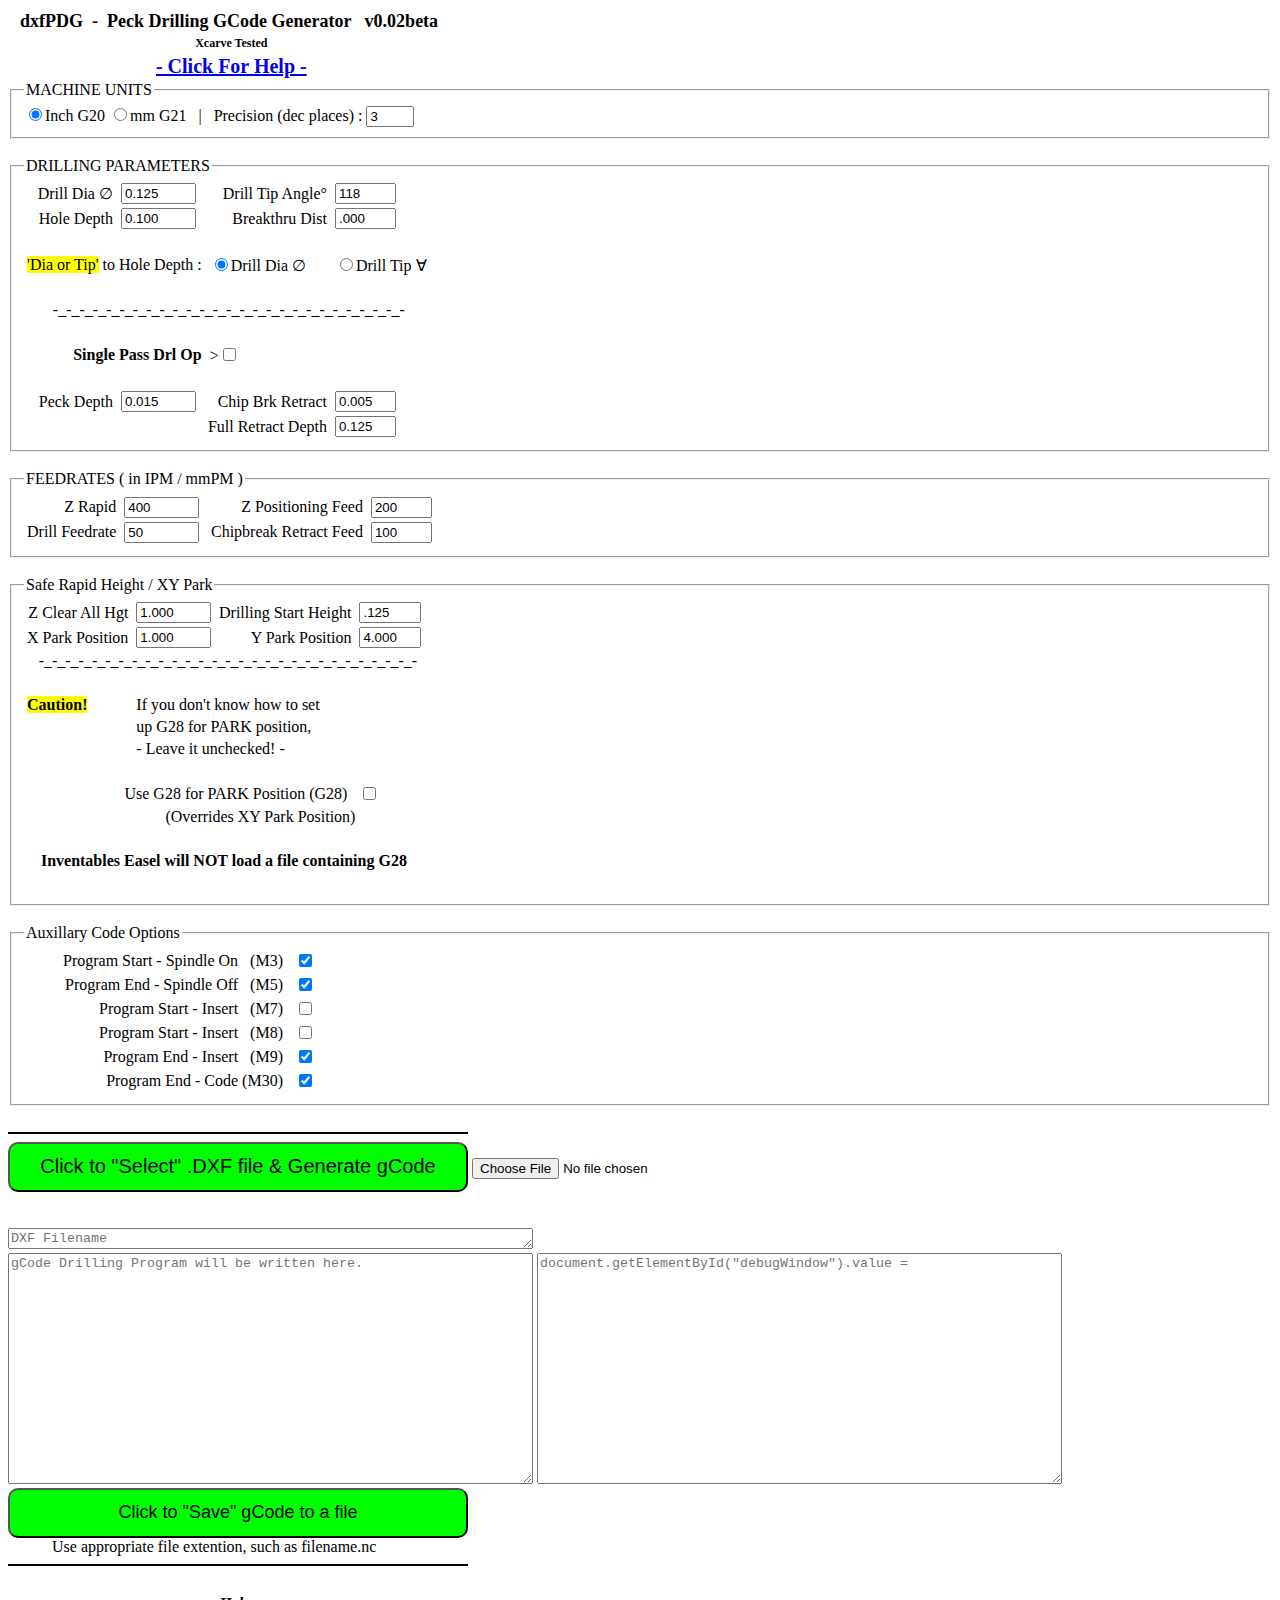
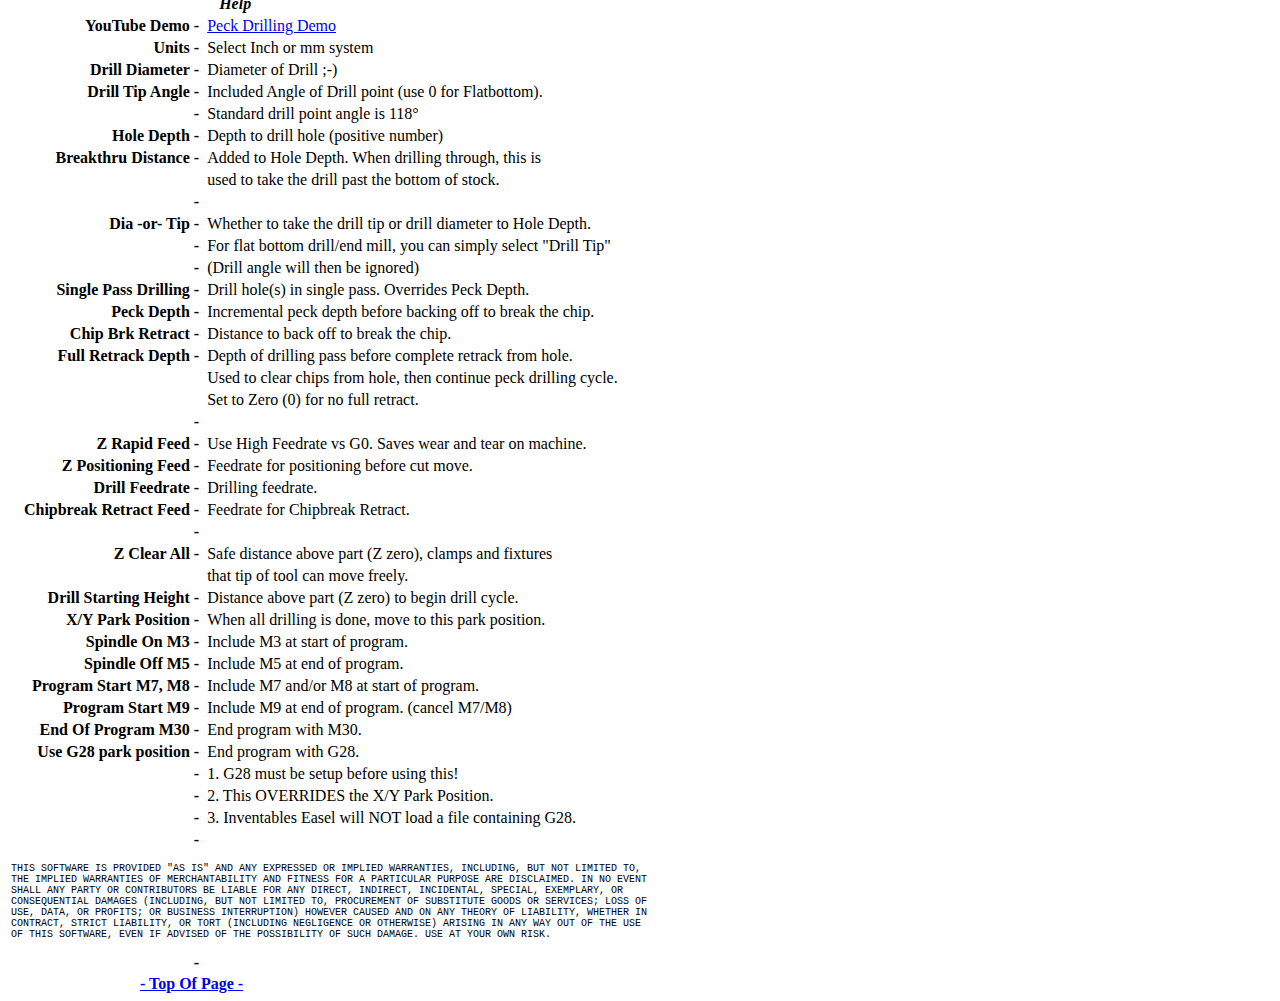
==== dxfPDGv.01alpha.html @ 9a6df522 "reset input after file read" ====
<!DOCTYPE html>  <!-- HTML 5 declaration -->
<html lang="en">

<head>
 <meta charset="utf-8"/>
 <script src="lib/FileSaver.js" type="text/javascript"></script>
 <script src="lib/scientificToDecimal.js"></script>
 <title>dxfPDG</title>
 <link rel="stylesheet" type="text/css" href="lib/style.css" />

<script>

// Global variables
var xCoordArray = [];
var yCoordArray = [];
var arrayCounter = -1;
var drlDia;
var drlTipAngle;
var drlTipRadians = 0;
var drlTipLength = 0;
var $drlToTipDia;
var holeDepth;
var brkThruDist;
var finalDrlDepth = 0;
var zDrlDepth = 0;  // accumalates incremental pecks for next pass
var zZero = 0;      // machine Z zero should be set to the surface being drilled
var tmpVar = 0;
var fullRetractDepth;
var fullRetractFlag = 0;  // keep track of when to do full retract
var peckDepth;
var chipBrkRetract;
var feedZRapid;
var feedZMove;
var feedZCut;
var feedChipRetract;
var clrFixZHgt;
var startDrlZHgt;
var xPark;
var yPark;

var $collectGcode = "";
var _checked;
var $lengthUnits;
var precision;
var $tmp = "";
// file read/write var's
var dxfFileArr = [];
var dxfFilename = "";
var dxfFilenameNoExt = "";
var dxfTmpLine = "";
var dxfFileTypeValid;
var circleFlag = false;
var arcFlag = false;
var $errMsg01 ="Invalid dxf file or contains no circles.\r\n";
var $errMsg02 ="Unrecognized dxf file structure...\r\n";

  function saveGCode() {
    var gCodeText = document.getElementById("gCodeBox").value;
    var fname = dxfFilenameNoExt + ".nc";
    // endings: "native"  writes line endings in the OS native format.
    //          ie. windows-CRLF,
    // endings: "transparent"  preserves line endings as is. (default?)
    var blob  = new Blob([gCodeText], {type: "text/plain; charset=utf-8", endings: "native"});
    saveAs(blob, fname);
  }

  // ***************************************************************
  // Check if .dxf file is usable.   ie. version R14 or newer
  // uses "AcDbCircle" for CIRCLE ("and" ARC) location/identification.
  // Must be atleast one CIRCLE in the dxf file.
  // ***************************************************************

  function checkDxfFileType(){
    circleFlag = false;
    arcFlag = false;
	for (i=0; i < dxfFileArr.length; i++){
    //dxfTmpLine = dxfFileArr[i].replace(/\s/gi, "");
    dxfTmpLine = dxfFileArr[i].trim();
		// check for ARC, may use in next version
		if (dxfTmpLine == "ARC") {
			arcFlag = true;
		}
		// for now, just doing circle (not arc's)
		if (dxfTmpLine == "CIRCLE") {
			circleFlag = true;
			arcFlag = false; // reset flag
		}
		if (dxfTmpLine == "AcDbCircle" && circleFlag == true) {
			circleFlag = false; // reset flag
            return true;
		}
	}
	return false;
  }


function toggleDisablePecking(_checked) {

  if (_checked) {
      document.getElementById("peckDepth").disabled = true;
      document.getElementById("chipBrkRetract").disabled = true;
      document.getElementById("fullRetractDepth").disabled = true;
      document.getElementById("feedChipRetract").disabled = true;
  } else {
      document.getElementById("peckDepth").disabled = false;
      document.getElementById("chipBrkRetract").disabled = false;
      document.getElementById("fullRetractDepth").disabled = false;
      document.getElementById("feedChipRetract").disabled = false;
  }
}

function toggleXYParkPosition(_checked) {

  if (_checked) {
      document.getElementById("xPark").disabled = true;
      document.getElementById("yPark").disabled = true;
  } else {
      document.getElementById("xPark").disabled = false;
      document.getElementById("yPark").disabled = false;
  }
}

function generateGcode() {

  // Check that drill dia is entered
  if (drlDia <= 0) {
      alert("Enter valid drill diameter.");
      return;
  }

  // Check that hole depth is entered
  if (holeDepth <= 0) {
      alert("Enter hole depth.\n(ex: 1/2 inch deep, enter .500");
      return;
  }

  // Check that Some Hole Coordinates have been selected/enterd
  if (xCoordArray.length < 1) {
      alert("No Coordinates found");
      return;
  }


// **************************************************
// *** Write modal codes and  Safe Start position ***
// **************************************************

$tmp = $lengthUnits + " G90";
$collectGcode += ($tmp + "\n");

if (document.getElementById("spindleOn").checked) {
    $tmp = "M3";
    $collectGcode += ($tmp + "\n");
}

if (document.getElementById("codeM7").checked) {
    $tmp = "M7";
    $collectGcode += ($tmp + "\n");
}

if (document.getElementById("codeM8").checked) {
    $tmp = "M8";
    $collectGcode += ($tmp + "\n");
}

// -- ~~~~~~~~~~~~~~~~~~~~~~~~~~~~~~~~~~~~~~~~~~~~~~~~~~~~~~
// if incremental full retract not selected, set fullRetractDepth = finalDrlDepth.
// Full retract used to intermittently do complete retract from hole to clear chips.

if (Number(fullRetractDepth) == 0) {
    fullRetractDepth = finalDrlDepth;
}

// -- ~~~~~~~~~~~~~~~~~~~~~~~~~~~~~~~~~~~~~~~~~~~~~~~~~~~~~
// if single pass selected, set peckDepth = finalDrlDepth.
// Just do a single pass, no pecking.

if (document.getElementById("singlePass").checked) {
    peckDepth = finalDrlDepth;
}

// **************************************************
// * MAIN LOOP - Step thru each set of hole coords
// **************************************************

for ( i=0; i < xCoordArray.length; i++) {
    $tmp = "( HOLE LOCATION X"+xCoordArray[i]+", Y"+ yCoordArray[i] + " )";
    $collectGcode += ($tmp + "\n");

    $tmp = "G1 G94 Z"+ clrFixZHgt + " F" + feedZRapid;
    $collectGcode += ($tmp + "\n");

    $tmp = "X"+ xCoordArray[i]+"  Y"+ yCoordArray[i];
    $collectGcode += ($tmp + "\n");

    $tmp = "Z"+startDrlZHgt+" F"+feedZMove;
    $collectGcode += ($tmp + "\n");

    zDrlDepth = zZero - Number(peckDepth);
    zDrlDepth = Number(zDrlDepth.toFixed(precision));
    fullRetractFlag = Number(0);

while (Math.abs(zDrlDepth) < Math.abs(finalDrlDepth) ) {
       $tmp = "Z"+zDrlDepth+" F"+feedZCut;
       $collectGcode += ($tmp + "\n");
       // chip break
       tmpVar = Number(zDrlDepth) + Number(chipBrkRetract); // plus (+) retract drill up
       tmpVar = Number(tmpVar.toFixed(precision));
       $tmp = "Z"+tmpVar+" F"+feedChipRetract;
       $collectGcode += ($tmp + "\n");

       zDrlDepth -= Number(peckDepth);
       zDrlDepth = Number(zDrlDepth.toFixed(precision));

       fullRetractFlag += Number(peckDepth);
       fullRetractFlag = Number(fullRetractFlag.toFixed(precision));
       if (Math.abs(fullRetractFlag) >= Math.abs(fullRetractDepth)) {
           $tmp = "Z"+startDrlZHgt+" F"+feedZMove;
           $collectGcode += ($tmp + "\n");
           fullRetractFlag = Number(0);
           $tmp = "Z"+tmpVar; // back in hole, pick up where drilling left off
           $collectGcode += ($tmp + "\n");
       }  // end of IF for fullRetract check
}  // end of WHILE loop

// -------------------------------
// do final peck to hole depth
// -------------------------------

$tmp = "Z-"+ finalDrlDepth +" F"+feedZCut;
$collectGcode += ($tmp + "\n");

// retract Z to safe clear all height
$tmp = "Z"+ clrFixZHgt + " F" + feedZRapid;
$collectGcode += ($tmp + "\n");

}  // End of MAIN LOOP (FOR stmt)

$tmp = "(END OF DRILLING CYCLE)";
$collectGcode += ($tmp + "\n");

// **************************************************
// *** Write  Safe End / XY Park, Spindle Off     ***
// **************************************************

// M9 turns off M8/M7 ie. coolant, spray mist, air
// or whatever is connected to those control pins
if (document.getElementById("codeM9").checked) {
    $tmp = "M9";
    $collectGcode += ($tmp + "\n");
}

if (document.getElementById("spindleOff").checked) {
    $tmp = "M5";
    $collectGcode += ($tmp + "\n");
}

$tmp = $lengthUnits + " G90";
$collectGcode += ($tmp + "\n");

$tmp = "G1 G94 Z"+ clrFixZHgt + " F" + feedZRapid;
$collectGcode += ($tmp + "\n");


if (document.getElementById("codeG28").checked) {
    $tmp = "G28";
    $collectGcode += ($tmp + "\n");
    } else {
       $tmp = "X" + xPark +" Y" + yPark;
       $collectGcode += ($tmp + "\n");
}

if (document.getElementById("endM30").checked) {
    $tmp = "M30";
    $collectGcode += ($tmp + "\n");
}
// **************************************************
// *  Write the whole Shebang to <textarea> ie gCodeBox
// **************************************************

document.getElementById("gCodeBox").value = $collectGcode;

} // end of function

// -*-*-*-*-*-*-*-*-*-*-*-*-*-*-*-*-*-*-*-*-*-*-*-*-*-*-*-*-*-*-*-*-*-
//                 end of writting gCode program
// -*-*-*-*-*-*-*-*-*-*-*-*-*-*-*-*-*-*-*-*-*-*-*-*-*-*-*-*-*-*-*-*-*-

// **************************************************

function clearGcodeTextarea() {
    document.getElementById("gCodeBox").value = "";
}

// **************************************************

function getFormValues() {  // retrieve values from form
                           // var already declared by using them in input statements
clearGcodeTextarea();
$collectGcode = "";

//----------- machine units G20/G21 inch/mm --------------------

$lengthUnits = document.getElementById("unit").system.value;  //get value of radio buttons **

precision = document.getElementById("unit").places.value; //get value of input text **

//----------- drill bit parameters --------------------

drlDia = Number(document.getElementById("drlDiameter").value); //? why need Number prefix ?
   drlDia = drlDia.toFixed(precision);

drlTipAngle = Number(document.getElementById("drlTipAngle").value);
  // Convert drlTipAngle degrees (1/2 of angle) to radians
  var PI = 3.14593;
  var tmp = 90 - (drlTipAngle / 2);
  drlTipRadians = tmp * (PI / 180);
  drlTipRadians = drlTipRadians.toFixed(3);

holeDepth = Number(document.getElementById("holeDepth").value);
   holeDepth = holeDepth.toFixed(precision);

brkThruDist = Number(document.getElementById("brkThruDist").value);
   brkThruDist = brkThruDist.toFixed(precision);

$drlToTipDia = document.getElementById("drlParameters").drlToTipDia.value;

if ($drlToTipDia == "dia" && drlTipAngle > 0)  {
   drlTipLength = Number(Math.tan(drlTipRadians) * (drlDia / 2));
} else {
  drlTipLength = 0;
}
drlTipLength = Number(drlTipLength.toFixed(precision));

   // thought holeDepth brkThruDist drlTipLength were already decimal numbers ???
finalDrlDepth = parseFloat(holeDepth) + parseFloat(brkThruDist) + parseFloat(drlTipLength);
finalDrlDepth = Number(finalDrlDepth.toFixed(precision));

peckDepth = Number(document.getElementById("peckDepth").value);
   peckDepth = peckDepth.toFixed(precision);

chipBrkRetract = Number(document.getElementById("chipBrkRetract").value);
   chipBrkRetract = chipBrkRetract.toFixed(precision);

fullRetractDepth = Number(document.getElementById("fullRetractDepth").value);
   fullRetractDepth = fullRetractDepth.toFixed(precision);

//-----------       feedrates     --------------------

feedZRapid = Number(document.getElementById("feedZRapid").value);
   feedZRapid = feedZRapid.toFixed("1");

feedZMove = Number(document.getElementById("feedZMove").value);
   feedZMove = feedZMove.toFixed("1");

feedZCut = Number(document.getElementById("feedZCut").value);
   feedZCut = feedZCut.toFixed("1");

feedChipRetract = Number(document.getElementById("feedChipRetract").value);
   feedChipRetract = feedChipRetract.toFixed("1");

//----------- safe/clear positions, XY Park --------------------

clrFixZHgt = Number(document.getElementById("clrFixZHgt").value);
   clrFixZHgt = clrFixZHgt.toFixed(precision);

startDrlZHgt = Number(document.getElementById("startDrlZHgt").value);
   startDrlZHgt = startDrlZHgt.toFixed(precision);

xPark = Number(document.getElementById("xPark").value);
  xPark = xPark.toFixed(precision);

yPark = Number(document.getElementById("yPark").value);
  yPark = yPark.toFixed(precision);
}
// End of reading form values



// -----------------------------------------------------
// ----------Read X,Y Coordinates from DXF file --------
// -----------------------------------------------------

function readXYcoord() {
	// Clear the array elements
	// This is wonky, but the only
	// way I could consistantly clear/reset the array.
	// (Think it has to do with scope of var's)
	xCoordArray = [];
	yCoordArray = [];
	if (xCoordArray.length > 0) {
		for (iErase=0; iErase < xCoordArray.length; iErase++)  {
			xCoordArray.pop();
			yCoordArray.pop();
		}
	}
/*
	dxfFileArr = [];
	if (dxfFileArr.length > 0) {
		for (iErase=0; iErase < dxfFileArr.length; iErase++)  {
			dxfFileArr.pop();
		}
	}
*/
	//
	getFormValues(); // get values from forms, readXYcoord() needs 'precision' value

	//
    circleFlag = false;
    arcFlag = false;
	arrayCounter = -1;
	for (i=0; i < dxfFileArr.length; i++){
		dxfTmpLine = dxfFileArr[i].trim();
		// check for ARC, may use in next version
		if (dxfTmpLine == "ARC") {
			arcFlag = true;
			continue;
		}
		// for now, just doing circle (not arc's)
		if (dxfTmpLine == "CIRCLE") {
			circleFlag = true;
			arcFlag = false; // reset flag
		}
		if (dxfTmpLine == "AcDbCircle" && circleFlag == true) {
			// The next line should be "10", indicating that the
			//   line following that line is the x coord of circle.
			// The line after that should be "20", indicating that
			//   the line following that line is the y coord of circle.

			i++; // should point to "10"
			if (dxfFileArr[i].trim() == "10" && dxfFileArr[i+2].trim() == "20" ) {
				i++;
				arrayCounter++;

				dxfTmpLine = dxfFileArr[i].trim();
				dxfTmpLine = scientificToDecimal(dxfTmpLine, precision);
				xCoordArray[arrayCounter] = dxfTmpLine;

				i++; // should point to "20"
				i++; // should point to y coord
				dxfTmpLine = dxfFileArr[i].trim();
				dxfTmpLine = scientificToDecimal(dxfTmpLine, precision);
				yCoordArray[arrayCounter] = dxfTmpLine;
				circleFlag = false; // reset flag
			} else {
				$tmp =  "Oopsey, something went wrong\r\n";
				$tmp += "the DXF file structure is unrecognized\r\n";
				alert($tmp);
				document.getElementById("gCodeBox").value = $errMsg02;
				return false;
			}
		}
	}
	return true;
}


</script>

</head>


<!-- ~~~~~~~~~~~~~~~~~~~~~~~~~~~~~~~~~~~~~~~~~~~~~~~~~~~~~~~~~~~~~~~ -->
<!--                           F O R M S                             -->
<!--                     PAGE DISPLAY STARTS HERE                    -->
<!--                           F O R M S                             -->
<!-- ~~~~~~~~~~~~~~~~~~~~~~~~~~~~~~~~~~~~~~~~~~~~~~~~~~~~~~~~~~~~~~~ -->


<body> <noscript>This App requires JavaScript!</noscript>

<a id="pageTop"></a>

<table>
 <tr>
  <td style="font-size:18px; text-align:center;"><b>&nbsp;
      dxfPDG &nbsp;- &nbsp;Peck Drilling GCode Generator &nbsp; v0.02beta&nbsp;&nbsp;&nbsp;</b>
  </td>
 </tr>

 <tr>
  <td style="font-size:12px; text-align:center;"><b>Xcarve Tested</b></td>
 </tr>
 <tr>
    <td style="text-align:center;font-size:20px;"><a href="#helpTag">
		<b>- Click For Help -</b></a>
 </tr>
</table>

<!-- ~~~~~~~~~~~~~~~~~~~~~~~~~~~~~~~~~~~~~~~~~~~~~~~~~~~~~~~~~~~~~~~~~~~ -->
<!--                               F O R M S                             -->
<!-- ~~~~~~~~~~~~~~~~~~~~~~~~~~~~~~~~~~~~~~~~~~~~~~~~~~~~~~~~~~~~~~~~~~~ -->

<!--~~~~~  Get Machine Units (inch/mm) and decimal precision ~~~~~~~~~~  -->

<form id="unit">   <!-- get system units inch/mm -->

<fieldset class="fieldset-fixed-width">
  <legend style="text-align:left;" >MACHINE UNITS</legend>

         <!-- system is name of the group of radio buttons -->
  <input type="radio" name="system" value="G20" checked>Inch G20
  <input type="radio" name="system" value="G21">mm G21

  &nbsp;&nbsp;|&nbsp;&nbsp; Precision (dec places) :
  <input type="number" name="places" min="1" max="4"
   value="3" style="width: 3em">&nbsp;

</fieldset>

</form>

<!-- ~~~~~~~~~~~~~~~~~~~~~~~~~~~~~~~~~~~~~~~~~~~~~~~~~~~~~~~~~~ -->
<!-- ~~~~~~~~~~~~~~~  Get Drill Parameters ~~~~~~~~~~~~~~~~~~~~ -->
<!-- ~~~~~~~~~~~~~~~~~~~~~~~~~~~~~~~~~~~~~~~~~~~~~~~~~~~~~~~~~~ -->

<br />  <!-- space between tables -->

<form id="drlParameters">  <!-- get drilling parameters, Dia, depths -->

<fieldset class="fieldset-fixed-width">
  <legend style="text-align:left;" >DRILLING PARAMETERS</legend>

<table>
<tr>
 <td style="text-align:right;">Drill Dia &#8709;&nbsp;</td>
 <td><input id="drlDiameter" type="number" step="0.015" size="7" min="0"
      value="0.125" style="width: 5em" required>
 </td>

 <td style="text-align:right;">&nbsp;Drill Tip Angle&#176;&nbsp;</td>
 <td><input id="drlTipAngle" type="number" step="1" size="7" min="0"
      value="118" style="width: 4em">
 </td>
</tr>

<tr>
 <td style="text-align:right;">Hole Depth&nbsp;</td>
 <td><input id="holeDepth" type="number" step="0.1" size="7" min="0"
      value="0.100" style="width: 5em" required>
 </td>

 <td style="text-align:right;">Breakthru Dist&nbsp;</td>
 <td><input id="brkThruDist" type="number" step="0.001" size="7" min="0"
      value=".000" style="width: 4em">
 </td>
</tr>

<tr>
 <td>&nbsp;</td>
 <td>&nbsp;</td>
 <td>&nbsp;</td>
 <td>&nbsp;</td>
</tr> <!-- blank line in table -->


<tr>
 <td colspan="2" style="text-align:right;"><mark>'Dia or Tip'</mark> to Hole Depth :&nbsp;</td>

 <td><input type="radio" name="drlToTipDia" value="dia" checked>Drill Dia &#8709;</td>
 <td><input type="radio" name="drlToTipDia" value="tip">Drill Tip &#8704;</td>
</tr>


<!-- ~~~~~~~~~~~ Peck drilling / Chip breaking Parameters ~~~~~~~~ -->

<tr>
 <td>&nbsp;</td>
 <td>&nbsp;</td>
 <td>&nbsp;</td>
 <td>&nbsp;</td>
</tr> <!-- blank line in table -->


<tr><td style="text-align:center;" colSpan="4">&nbsp;
-_-_-_-_-_-_-_-_-_-_-_-_-_-_-_-_-_-_-_-_-_-_-_-_-_-_-&nbsp;</td></tr> <!-- divider line-->

<tr>
 <td>&nbsp;</td>
 <td>&nbsp;</td>
 <td>&nbsp;</td>
 <td>&nbsp;</td>
</tr> <!-- blank line in table -->

<tr>
 <td style="text-align:right;" colspan="2"><b>Single Pass Drl Op</b>&nbsp;</td>
 <td style="text-align:left;">><input id="singlePass" onchange="toggleDisablePecking(this.checked)"
                  type="checkbox">
 </td>
 <td></td>
</tr>

<tr>
 <td>&nbsp;</td>
 <td>&nbsp;</td>
 <td>&nbsp;</td>
 <td>&nbsp;</td>
</tr> <!-- blank line in table -->

<tr>
 <td style="text-align:right;">Peck Depth&nbsp;</td>
 <td><input id="peckDepth" type="number" step="0.001" size="7" min="0"
            value="0.015" style="width: 5em" required>

 <td>&nbsp;&nbsp;Chip Brk Retract&nbsp;</td>
 <td><input id="chipBrkRetract" type="number" step="0.001" size="7" min="0"
            value="0.005" style="width: 4em" required>
</tr>

<tr>
 <td></td>
 <td colspan="2" style="text-align:right;">Full Retract Depth&nbsp;</td>
 <td><input id="fullRetractDepth" type="number" step="0.010" size="7" min="0"
      value="0.125" style="width: 4em" required>
</tr>

</table>
</fieldset>
</form>

<!-- ~~~~~~~~~~~~~~~~~~~~                 ~~~~~~~~~~~~~~~~ -->
<!--~~~~~~~~~~~~~~~~     Feed Rates    ~~~~~~~~~~~~~~~~~~~ -->
<!-- ~~~~~~~~~~~~~~~~~~~~                 ~~~~~~~~~~~~~~~~ -->

<br /> <!-- space between tables -->

<form id="feedRates">   <!-- get  feedrates ~~~~~~~~~~~~~~~~~~~ -->


<fieldset class="fieldset-fixed-width">
  <legend style="text-align:left;">FEEDRATES ( in IPM / mmPM )</legend>

<table>
<tr>
 <td style="text-align:right;">Z Rapid&nbsp;</td>
 <td><input id="feedZRapid" type="number" step="any" size="7" min="0"
      value="400" style="width: 5em" required>
 </td>

 <td style="text-align:right;">&nbsp;Z Positioning Feed&nbsp;</td>
 <td><input id="feedZMove" type="number" step="any" size="7" min="0"
      value="200" style="width: 4em">
 </td>
</tr>

<tr>
 <td style="text-align:right;">Drill Feedrate&nbsp;</td>
 <td><input id="feedZCut" type="number" step="any" size="7" min="0"
      value="50" style="width: 5em" required>
 </td>

 <td>&nbsp;&nbsp;Chipbreak Retract Feed&nbsp;</td>
 <td><input id="feedChipRetract" type="number" step="any" size="7" min="0"
      value="100" style="width: 4em">
 </td>
</tr>

</table>
</fieldset>
</form>

<!-- ~~~~~~~~~~~~~~~~~~~~                 ~~~~~~~~~~~~~~~~ -->
<!-- ~~~~~~~~~~~~~~~~~~~   Safe Positions ~~~~~~~~~~~~~~~~ -->
<!-- ~~~~~~~~~~~~~~~~~~~~                 ~~~~~~~~~~~~~~~~ -->

<br />  <!-- space between tables -->

<form id="SafePositions">  <!-- get safe Z rapid height, XY-park ~~ -->

<fieldset class="fieldset-fixed-width">
  <legend style="text-align:left;">Safe Rapid Height / XY Park</legend>

<table>
<tr>
 <td style="text-align:right;">Z Clear All Hgt&nbsp;</td>
 <td><input id="clrFixZHgt" type="number" step="any" size="7" min="0"
      value="1.000" style="width: 5em" required>
 </td>

 <td style="text-align:right;">&nbsp;Drilling Start Height&nbsp;</td>
 <td><input id="startDrlZHgt" type="number" step="any" size="7" min="0"
      value=".125" style="width: 4em">
 </td>
</tr>

<tr>
 <td style="text-align:right;">X Park Position&nbsp;</td>
 <td><input id="xPark" type="number" step="any" size="7"
      value="1.000" style="width: 5em" required>
 </td>

 <td style="text-align:right;">Y Park Position&nbsp;</td>
 <td><input id="yPark" type="number" step="any" size="7"
      value="4.000" style="width: 4em" required>
 </td>
</tr>

<tr><td style="text-align:center;" colSpan="4">&nbsp;
-_-_-_-_-_-_-_-_-_-_-_-_-_-_-_-_-_-_-_-_-_-_-_-_-_-_-_-_-</td></tr>

<tr>
 <td>&nbsp;</td>
 <td>&nbsp;</td>
 <td>&nbsp;</td>
 <td>&nbsp;</td>
</tr> <!-- blank line in table -->

<tr>
 <td><b><mark>Caution!</mark></b></td>
 <td colSpan="3">If you don't know how to set</td>
</tr>

<tr>
 <td>&nbsp;</td>
 <td colSpan="3">up G28 for PARK position,</td>
</tr>

<tr>
 <td>&nbsp;</td>
 <td colSpan="3">- Leave it unchecked! -&nbsp;&nbsp;&nbsp;</td>
</tr>

<tr>
 <td>&nbsp;</td>
 <td>&nbsp;</td>
 <td>&nbsp;</td>
 <td>&nbsp;</td>
</tr> <!-- blank line in table -->

<tr>
 <td colspan="3" style="text-align:right;">Use G28 for PARK Position&nbsp;(G28)&nbsp;&nbsp;</td>
 <td style="text-align:left;"><input id="codeG28" type="checkbox"
                   onchange="toggleXYParkPosition(this.checked)"> </td>
</tr>

<tr>
 <td colspan="3" style="text-align:right;">(Overrides XY Park Position)</td>
 <td></td>
</tr>

<tr>
 <td colSpan=4 style="text-align:center;">
   <h4>Inventables Easel will NOT load a file containing G28</h4></td>
</tr>

</table>
</fieldset>
</form>

<!-- ~~~~~~~~~~~~~~~~~~~~                 ~~~~~~~~~~~~~~~~ -->
<!-- ~~~~~~~~~~~~   Auxillary Code Options  ~~~~~~~~~~~~~~ -->
<!-- ~~~~~~~~~~~~~~~~~~~~                 ~~~~~~~~~~~~~~~~ -->

<br />  <!-- space between tables -->

<form id="modalOptions">   <!-- optional modal settings ~~~ -->

<fieldset class="fieldset-fixed-width">
  <legend style="text-align:left;" >Auxillary Code Options</legend>

<table>

<tr>
 <td>&nbsp;&nbsp;&nbsp;&nbsp;&nbsp;&nbsp;&nbsp;&nbsp;</td>
 <td style="text-align:right;">Program Start - Spindle On&nbsp;&nbsp;&nbsp;(M3)&nbsp;&nbsp;</td>
 <td style="text-align:left;"><input id="spindleOn" type="checkbox" checked>
 </td>
</tr>

<tr>
 <td>&nbsp;&nbsp;&nbsp;&nbsp;&nbsp;&nbsp;&nbsp;&nbsp;</td>
 <td style="text-align:right;">Program End - Spindle Off&nbsp;&nbsp;&nbsp;(M5)&nbsp;&nbsp;</td>
 <td style="text-align:left;"><input id="spindleOff" type="checkbox" checked>
 </td>
</tr>

<tr>
 <td>&nbsp;&nbsp;&nbsp;&nbsp;&nbsp;&nbsp;&nbsp;&nbsp;</td>
 <td style="text-align:right;">Program Start - Insert&nbsp;&nbsp;&nbsp;(M7)&nbsp;&nbsp;</td>
 <td style="text-align:left;"><input id="codeM7" type="checkbox">
 </td>
</tr>

<tr>
 <td>&nbsp;&nbsp;&nbsp;&nbsp;&nbsp;&nbsp;&nbsp;&nbsp;</td>
 <td style="text-align:right;">Program Start - Insert&nbsp;&nbsp;&nbsp;(M8)&nbsp;&nbsp;</td>
 <td style="text-align:left;"><input id="codeM8" type="checkbox">
 </td>
</tr>

<tr>
 <td>&nbsp;&nbsp;&nbsp;&nbsp;&nbsp;&nbsp;&nbsp;&nbsp;</td>
 <td style="text-align:right;">Program End - Insert&nbsp;&nbsp;&nbsp;(M9)&nbsp;&nbsp;</td>
 <td style="text-align:left;"><input id="codeM9" type="checkbox" checked>
 </td>
</tr>

<tr>
 <td>&nbsp;&nbsp;&nbsp;&nbsp;&nbsp;&nbsp;&nbsp;&nbsp;</td>
 <td style="text-align:right;">Program End - Code&nbsp;(M30)&nbsp;&nbsp;</td>
 <td style="text-align:left;"><input id="endM30" type="checkbox" checked>
 </td>
</tr>

</table>
</fieldset>
</form>

<!-- ~~~~~~~~~~~~~~~~~~~~                 ~~~~~~~~~~~~~~~~ -->
<!-- ~~~~~~~~~~~~~~        XY Coordinates      ~~~~~~~~~~~ -->
<!-- ~~~~~~~~~~~~~~~~~~~~                 ~~~~~~~~~~~~~~~~ -->

<!-- coordinates read from dxf file -->

<!-- ~~~~~~~~~~~~~~~~~~~~~~~~~~~~~~~~~~~~~~~~~~~~~~~~~~~~~~~~~~~~ -->

<!-- return false prevents "Enter key" from reloading/clearing the webpage -->

<form class="form-horizontal" onSubmit="return false;">
</form>

<!-- ~~~~~~~~~~~~~~~~~~~~~~~~~~~~~~~~~~~~~~~~~~~~~~~~~~~~~~~~~~~~ -->

<br />

<!-- ~~~~~~~~~~~~~~~~~~~~~~~~~~~~~~~~~~~~~~~~~~~~~~~~~~~~~~~~~~~~ -->

<hr style="text-align:left; margin-left:0; width:460px; height:2px; background-color:black;
border: 0 none;" />

<span class="myFile">
   <button type="button"  style="height: 50px; width: 460px;
      color:black;background-color:lime; font-size:20px;
      border-radius: 10px;">
      Click to "Select" .DXF file & Generate gCode</button>

   <!-- to preselect file type .dxf  accecpt=".dxf"   -->
   <input type="file" id="fileBtnID" accept=".dxf" onchange="openFile(event)">
</span>
<br /><br /><br />




<!-- ~~~~~~~~~~~~~~~~~~~~~~~~~~~~~~~~~~~~~~~~~~~~~~~~~~~~~~~~~~~~ -->
<!-- ~~~~~~~~~~~~~~~   textarea / gCode Window    ~~~~~~~~~~~~~~~ -->
<!-- ~~~~~~~~~~~~~~~~~~~~~~~~~~~~~~~~~~~~~~~~~~~~~~~~~~~~~~~~~~~~ -->

<textarea id="fileNameDisplay" cols="63" rows="1" class="html-text-box"
placeholder="DXF Filename">
</textarea>
<br />

<textarea id="gCodeBox" cols="63" rows="15" class="html-text-box"
placeholder="gCode Drilling Program will be written here.">
</textarea>


<!--  Debug text window

document.getElementById("debugWindow").value = "drlDia >"+drlDia;


-->

<textarea id="debugWindow" cols="63" rows="15" class="html-text-box"
placeholder='document.getElementById("debugWindow").value = '>
</textarea>


<!-- ~~~~~~~~~~~~~~~~~~~~~~~~~~~~~~~~~~~~~~~~~~~~~~~~~~~~~~~~~~~~ -->
<!-- ~~~~~~~~~~~~~~~     Button - save gCode      ~~~~~~~~~~~~~~~ -->
<!-- ~~~~~~~~~~~~~~~~~~~~~~~~~~~~~~~~~~~~~~~~~~~~~~~~~~~~~~~~~~~~ -->
<br />
<span>
   <button type="button"  style="height: 50px; width: 460px;
      color:black;background-color:lime; font-size:18px;
      border-radius: 10px"  onclick="saveGCode()">
      Click to "Save" gCode to a file</button>

</span>

<br />
&nbsp;&nbsp;&nbsp;&nbsp;&nbsp;&nbsp;&nbsp;&nbsp;&nbsp;&nbsp;
Use appropriate file extention, such as filename.nc

<hr style="text-align:left; margin-left:0; width:460px; height:2px; background-color:black;
border: 0 none;" />

<script type="text/javascript">

document.getElementById("fileNameDisplay").readOnly = true;

// This script doesn't work if put in the <head> section ???

// multiple=false is defalut, but...
document.getElementById("fileBtnID").multiple = false;

var openFile = function(event) {
    var input = event.target;
    var reader = new FileReader();
        reader.onload = function(){
			var $text = reader.result;
			// retreives file name and removes "C:\fakepath\..." (added by Chrome, others ?)
			dxfFilename = document.getElementById("fileBtnID").value.replace(/^.*\\/, "");
      document.getElementById("fileNameDisplay").value = dxfFilename;
			dxfFilenameNoExt = dxfFilename.substr(0, dxfFilename.lastIndexOf('.'));

			// convert $text string to an array of individual lines; split on newline
			dxfFileArr = $text.split(/\r\n|\r|\n/g);
			// .trim() removes leading and trailing whitespace, ie. space, tab, CR, LF etc.
			for ( i=0; i < dxfFileArr.length; i++) {
			   dxfFileArr[i] = dxfFileArr[i].trim();
			}

			dxfFileTypeValid = checkDxfFileType();
			if (dxfFileTypeValid == false) {
              $tmp = "File " + dxfFilename + " contains no circles or \r\nthe DXF file type is older than R14\r\n";
              $tmp += "\r\nTry saving DXF file as R14 or newer.\r\n ex. 2000, 2004, 2007";
              alert($tmp);
			  document.getElementById("gCodeBox").value = $errMsg01;
			} else {

			document.getElementById("gCodeBox").value = "Standby...\r\n";

			// call function to read x,y positions and create drilling gCode

				if (readXYcoord()) {
					generateGcode();
				}
			}
        }

    reader.readAsText(input.files[0]);
    input.value = '';
}

</script>



<!-- ~~~~~~~~~~~~~~~~~~~~~~~~~~~~~~~~~~~~~~~~~~~~~~~~~~~~~~~~~~~~ -->
<!-- ~~~~~~~~~~~~~~~~~~~~~~~ Help Text Area ~~~~~~~~~~~~~~~~~~~~~ -->
<!-- ~~~~~~~~~~~~~~~~~~~~~~~~~~~~~~~~~~~~~~~~~~~~~~~~~~~~~~~~~~~~ -->
<a id="helpTag"></a>

<br />
<table>
 <tr>
  <td></td>
  <td style="text-align:left;"><em><b>&nbsp;&nbsp;&nbsp;Help</b></em>
 </td>

 <tr>
  <td style="text-align:right;"><b>YouTube Demo&nbsp;-&nbsp;</b></td>
  <td><a href="https://youtu.be/aLrERf2VLvk" target="_blank">Peck Drilling Demo</a></td>
 </tr>

 <tr>
  <td style="text-align:right;"><b>Units&nbsp;-&nbsp;</b></td>
  <td>Select Inch or mm system</td>
 </tr>

 <tr>
 <td style="text-align:right;"><b>Drill Diameter&nbsp;-&nbsp;</b></td><td>Diameter of Drill ;-)</td>
 </tr>

 <tr>
 <td style="text-align:right;"><b>Drill Tip Angle&nbsp;-&nbsp;</b></td>
 <td>Included Angle of Drill point (use 0 for Flatbottom).</td>
 </tr>
 <tr>
 <td style="text-align:right;"><b> &nbsp;-&nbsp;</b></td>
 <td>Standard drill point angle is 118&#176;</td>
 </tr>

 <tr>
 <td style="text-align:right;"><b>Hole Depth&nbsp;-&nbsp;</b></td><td>Depth to drill hole (positive number)</td>
 </tr>

 <tr>
 <td style="text-align:right;"><b>Breakthru Distance&nbsp;-&nbsp;</b></td>
 <td>Added to Hole Depth. When drilling through, this is</td>
 </tr>
 <tr>
 <td style="text-align:right;"><b> &nbsp;&nbsp;</b></td>
 <td>used to take the drill past the bottom of stock.</td>
 </tr>

 <tr>
 <td style="text-align:right;"><b> &nbsp;-&nbsp;</b></td><td></td> <!-- Seperator -->
 </tr>

 <tr>
 <td style="text-align:right;"><b>Dia -or- Tip&nbsp;-&nbsp;</b></td>
 <td>Whether to take the drill tip or drill diameter to Hole Depth.</td>
 </tr>

 <tr>
 <td style="text-align:right;"><b>&nbsp;-&nbsp;</b></td>
 <td>For flat bottom drill/end mill, you can simply select "Drill Tip"</td>
 </tr>

 <tr>
 <td style="text-align:right;"><b>&nbsp;-&nbsp;</b></td>
 <td>(Drill angle will then be ignored)</td>
 </tr>

 <tr>
 <td style="text-align:right;"><b>Single Pass Drilling&nbsp;-&nbsp;</b></td>
 <td>Drill hole(s) in single pass. Overrides Peck Depth.</td>
 </tr>

 <tr>
 <td style="text-align:right;"><b>Peck Depth&nbsp;-&nbsp;</b></td>
 <td>Incremental peck depth before backing off to break the chip.</td>
 </tr>

 <tr>
 <td style="text-align:right;"><b>Chip Brk Retract&nbsp;-&nbsp;</b></td>
 <td>Distance to back off to break the chip.</td>
 </tr>

 <tr>
 <td style="text-align:right;"><b>Full Retrack Depth&nbsp;-&nbsp;</b></td>
 <td>Depth of drilling pass before complete retrack from hole.</td>
 </tr>
 <tr>
 <td style="text-align:right;"><b> &nbsp;&nbsp;</b></td>
 <td>Used to clear chips from hole, then continue peck drilling cycle.</td>
 </tr>
 <tr>
 <td style="text-align:right;"><b> &nbsp;&nbsp;</b></td>
 <td>Set to Zero (0) for no full retract.</td>
 </tr>

 <tr>
 <td style="text-align:right;"><b> &nbsp;-&nbsp;</b></td><td></td> <!-- Seperator -->
 </tr>

 <tr>
 <td style="text-align:right;"><b>Z Rapid Feed&nbsp;-&nbsp;</b></td>
 <td>Use High Feedrate vs G0. Saves wear and tear on machine.</td>
 </tr>

 <tr>
 <td style="text-align:right;"><b>Z Positioning Feed&nbsp;-&nbsp;</b></td>
 <td>Feedrate for positioning before cut move.</td>
 </tr>

 <tr>
 <td style="text-align:right;"><b>Drill Feedrate&nbsp;-&nbsp;</b></td>
 <td>Drilling feedrate.</td>
 </tr>

 <tr>
 <td style="text-align:right;"><b>Chipbreak Retract Feed&nbsp;-&nbsp;</b></td>
 <td>Feedrate for Chipbreak Retract.</td>
 </tr>

 <tr>
 <td style="text-align:right;"><b> &nbsp;-&nbsp;</b></td><td></td> <!-- Seperator -->
 </tr>

 <tr>
 <td style="text-align:right;"><b>Z Clear All&nbsp;-&nbsp;</b></td>
 <td>Safe distance above part (Z zero), clamps and fixtures</td>
 </tr>
 <tr>
 <td style="text-align:right;"><b> &nbsp;&nbsp;</b></td>
 <td>that tip of tool can move freely.</td>
 </tr>

 <tr>
 <td style="text-align:right;"><b>Drill Starting Height&nbsp;-&nbsp;</b></td>
 <td>Distance above part (Z zero) to begin drill cycle.</td>
 </tr>

 <tr>
 <td style="text-align:right;"><b>X/Y Park Position&nbsp;-&nbsp;</b></td>
 <td>When all drilling is done, move to this park position.</td>
 </tr>

 <tr>
 <td style="text-align:right;"><b>Spindle On M3&nbsp;-&nbsp;</b></td>
 <td>Include M3 at start of program.</td>
 </tr>

 <tr>
 <td style="text-align:right;"><b>Spindle Off M5&nbsp;-&nbsp;</b></td>
 <td>Include M5 at end of program.</td>
 </tr>

 <tr>
 <td style="text-align:right;"><b>Program Start M7, M8&nbsp;-&nbsp;</b></td>
 <td>Include M7 and/or M8 at start of program.</td>
 </tr>

 <tr>
 <td style="text-align:right;"><b>Program Start M9&nbsp;-&nbsp;</b></td>
 <td>Include M9 at end of program. (cancel M7/M8)</td>
 </tr>

 <tr>
 <td style="text-align:right;"><b>End Of Program M30&nbsp;-&nbsp;</b></td>
 <td>End program with M30.</td>
 </tr>

 <tr>
 <td style="text-align:right;"><b>Use G28 park position&nbsp;-&nbsp;</b></td>
 <td>End program with G28.</td>
 </tr>

 <tr>
 <td style="text-align:right;"><b>&nbsp;-&nbsp;</b></td>
 <td>1. G28 must be setup before using this!</td>
 </tr>

 <tr>
 <td style="text-align:right;"><b>&nbsp;-&nbsp;</b></td>
 <td>2. This OVERRIDES the X/Y Park Position.</td>
 </tr>

 <tr>
 <td style="text-align:right;"><b>&nbsp;-&nbsp;</b></td>
 <td>3. Inventables Easel will NOT load a file containing G28.</td>
 </tr>

 <tr>
 <td style="text-align:right;"><b> &nbsp;-&nbsp;</b></td><td></td>
 </tr>


 <tr><td colspan="2" style="font-size:10px">
<pre>
THIS SOFTWARE IS PROVIDED "AS IS" AND ANY EXPRESSED OR IMPLIED WARRANTIES, INCLUDING, BUT NOT LIMITED TO,
THE IMPLIED WARRANTIES OF MERCHANTABILITY AND FITNESS FOR A PARTICULAR PURPOSE ARE DISCLAIMED. IN NO EVENT
SHALL ANY PARTY OR CONTRIBUTORS BE LIABLE FOR ANY DIRECT, INDIRECT, INCIDENTAL, SPECIAL, EXEMPLARY, OR
CONSEQUENTIAL DAMAGES (INCLUDING, BUT NOT LIMITED TO, PROCUREMENT OF SUBSTITUTE GOODS OR SERVICES; LOSS OF
USE, DATA, OR PROFITS; OR BUSINESS INTERRUPTION) HOWEVER CAUSED AND ON ANY THEORY OF LIABILITY, WHETHER IN
CONTRACT, STRICT LIABILITY, OR TORT (INCLUDING NEGLIGENCE OR OTHERWISE) ARISING IN ANY WAY OUT OF THE USE
OF THIS SOFTWARE, EVEN IF ADVISED OF THE POSSIBILITY OF SUCH DAMAGE. USE AT YOUR OWN RISK.
</pre>
</td></tr>

 <tr>
 <td style="text-align:right;"><b> &nbsp;-&nbsp;</b></td>
 <td></td>
 </tr>

</table>

<div style="text-align:left;">
	&nbsp;&nbsp;&nbsp;&nbsp;&nbsp;&nbsp;&nbsp;&nbsp;&nbsp;&nbsp;
    &nbsp;&nbsp;&nbsp;&nbsp;&nbsp;&nbsp;&nbsp;&nbsp;&nbsp;&nbsp;
    &nbsp;&nbsp;&nbsp;&nbsp;&nbsp;&nbsp;&nbsp;&nbsp;&nbsp;&nbsp;

    <a href="#pageTop"><b>- Top Of Page -</b></a>
</div>

</body>
</html>
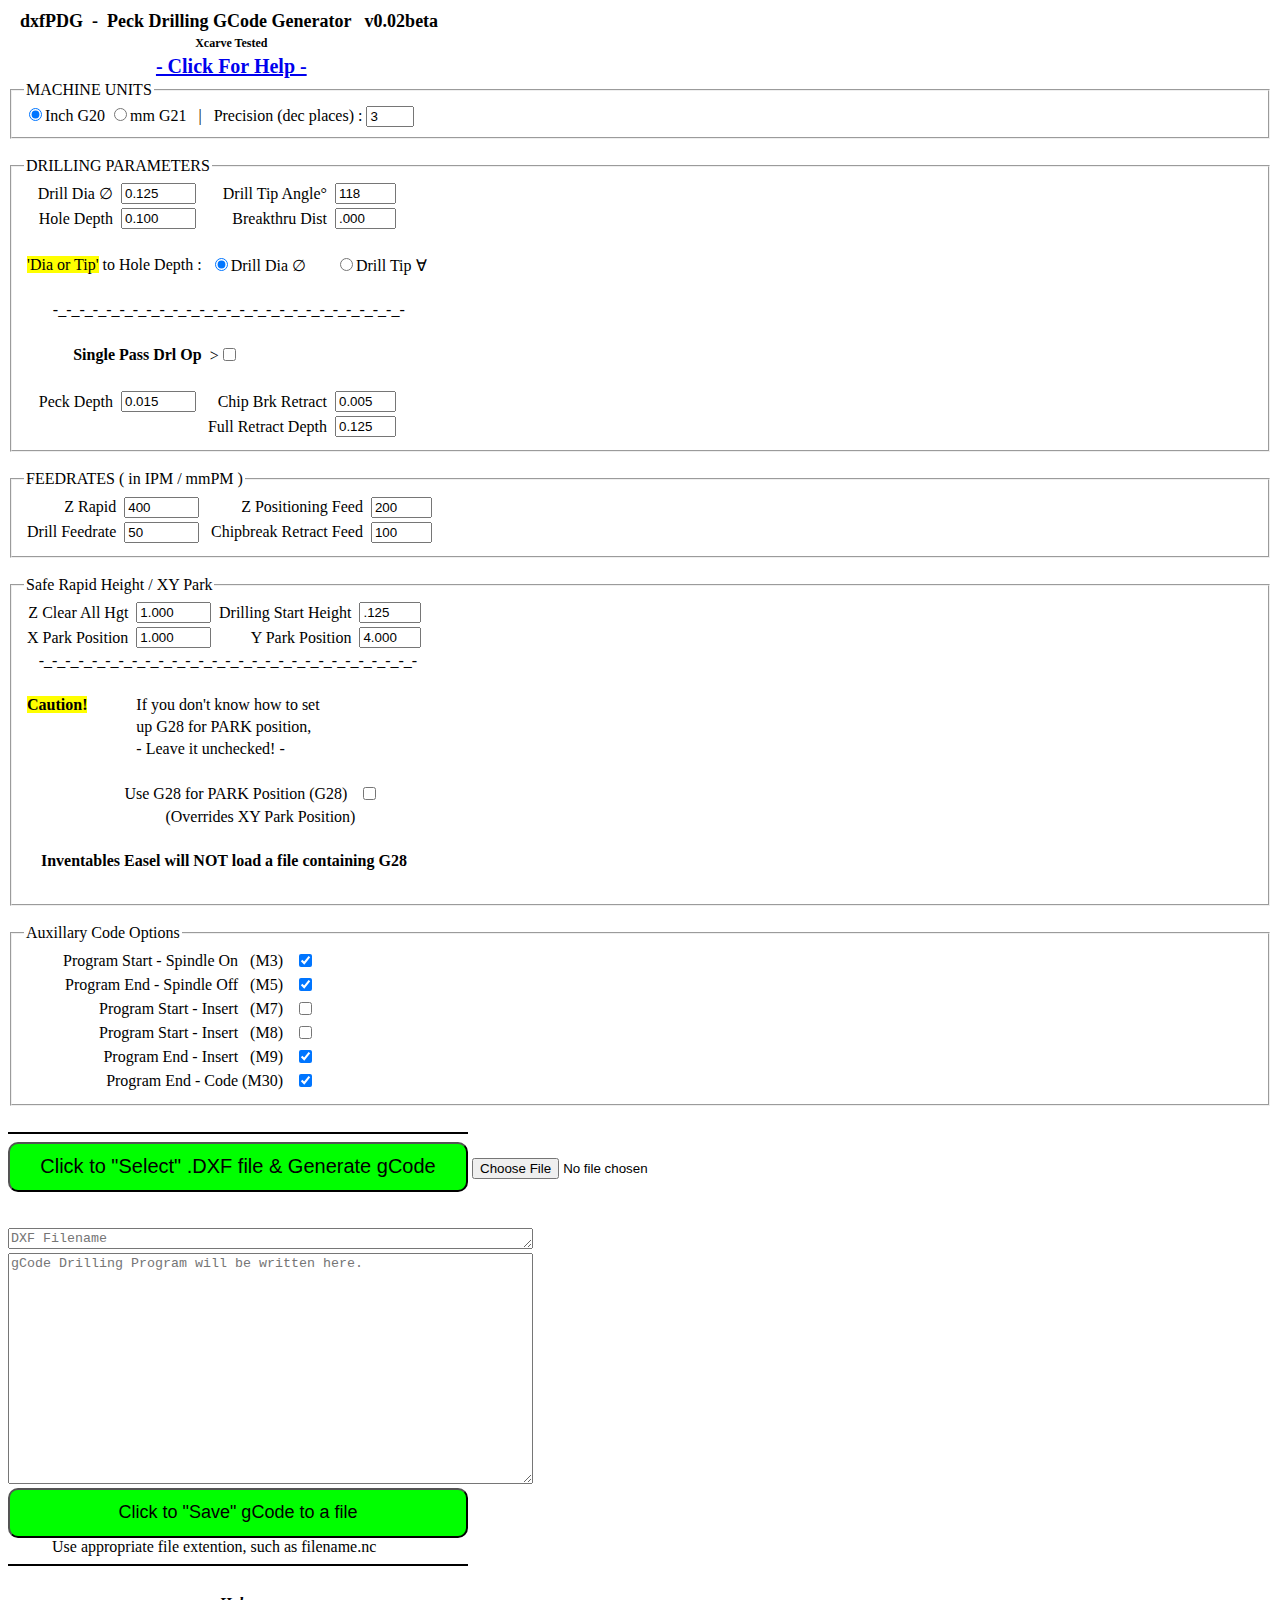
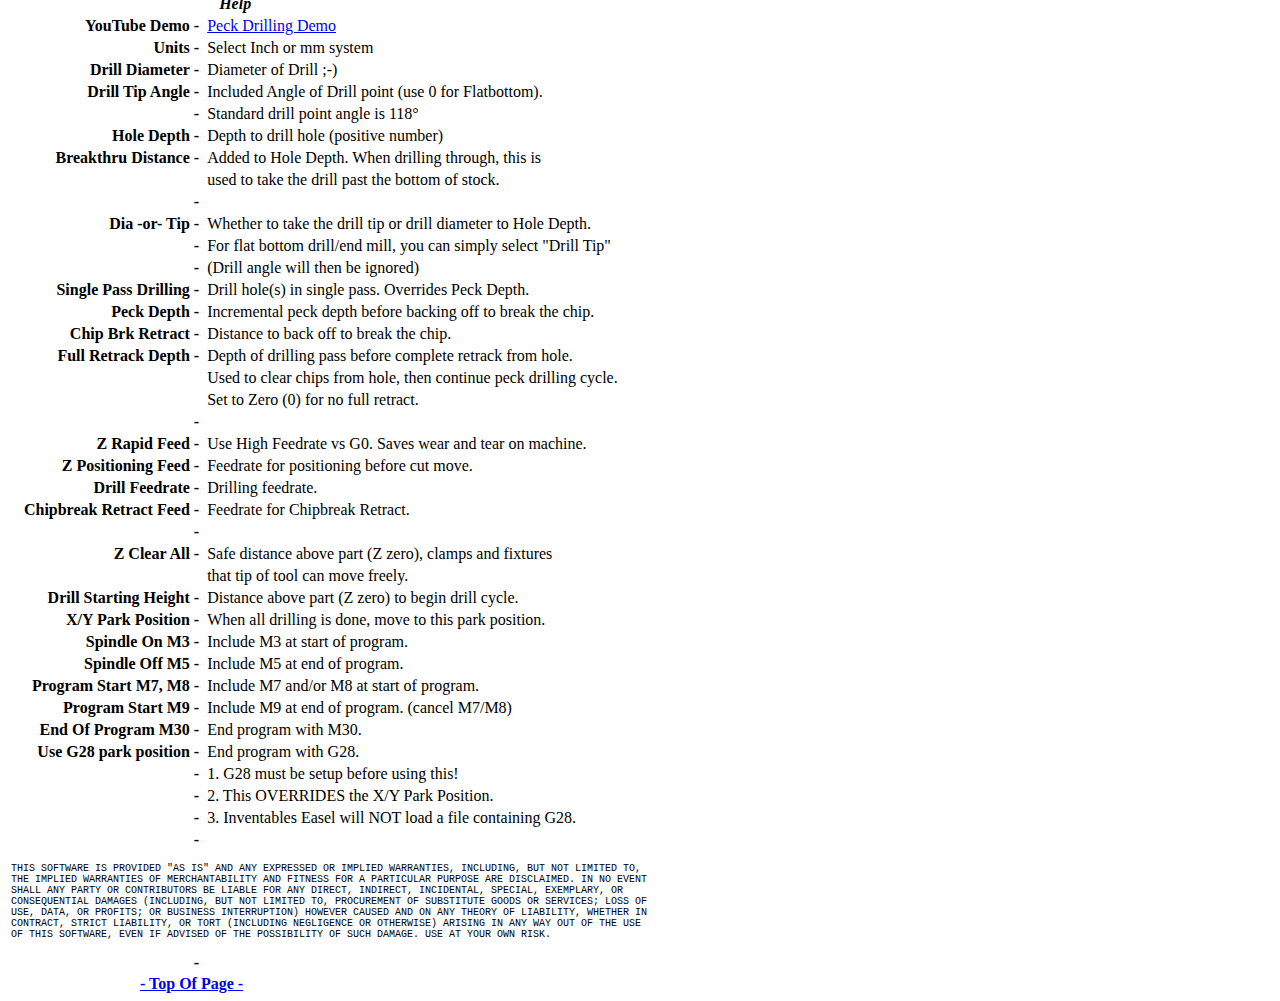
==== commit 26a4809b: "Add files via upload" ====
--- a/dxfPDGv.01alpha.html
+++ b/dxfPDGv.01alpha.html
@@ -67,7 +67,7 @@
   // ***************************************************************
   // Check if .dxf file is usable.   ie. version R14 or newer
   // uses "AcDbCircle" for CIRCLE ("and" ARC) location/identification.
-  // Must be atleast one CIRCLE in the dxf file.
+  // Must be at least one CIRCLE in the dxf file.
   // ***************************************************************
 
   function checkDxfFileType(){
@@ -857,15 +857,12 @@
 
 
 <!--  Debug text window
-
 document.getElementById("debugWindow").value = "drlDia >"+drlDia;
-
-
--->
 
 <textarea id="debugWindow" cols="63" rows="15" class="html-text-box"
 placeholder='document.getElementById("debugWindow").value = '>
 </textarea>
+-->
 
 
 <!-- ~~~~~~~~~~~~~~~~~~~~~~~~~~~~~~~~~~~~~~~~~~~~~~~~~~~~~~~~~~~~ -->
@@ -903,7 +900,7 @@
 			var $text = reader.result;
 			// retreives file name and removes "C:\fakepath\..." (added by Chrome, others ?)
 			dxfFilename = document.getElementById("fileBtnID").value.replace(/^.*\\/, "");
-      document.getElementById("fileNameDisplay").value = dxfFilename;
+      document.getElementById("fileNameDisplay").value = "For ref: dxf source file > " + dxfFilename;
 			dxfFilenameNoExt = dxfFilename.substr(0, dxfFilename.lastIndexOf('.'));
 
 			// convert $text string to an array of individual lines; split on newline
@@ -922,7 +919,8 @@
 			} else {
 
 			document.getElementById("gCodeBox").value = "Standby...\r\n";
-
+      input.value = '';  //This clears the dxf filename so that
+                         // the file read will read the dxf file again (ie. onchange)
 			// call function to read x,y positions and create drilling gCode
 
 				if (readXYcoord()) {
@@ -932,7 +930,7 @@
         }
 
     reader.readAsText(input.files[0]);
-    input.value = '';
+//    input.value = '';
 }
 
 </script>
